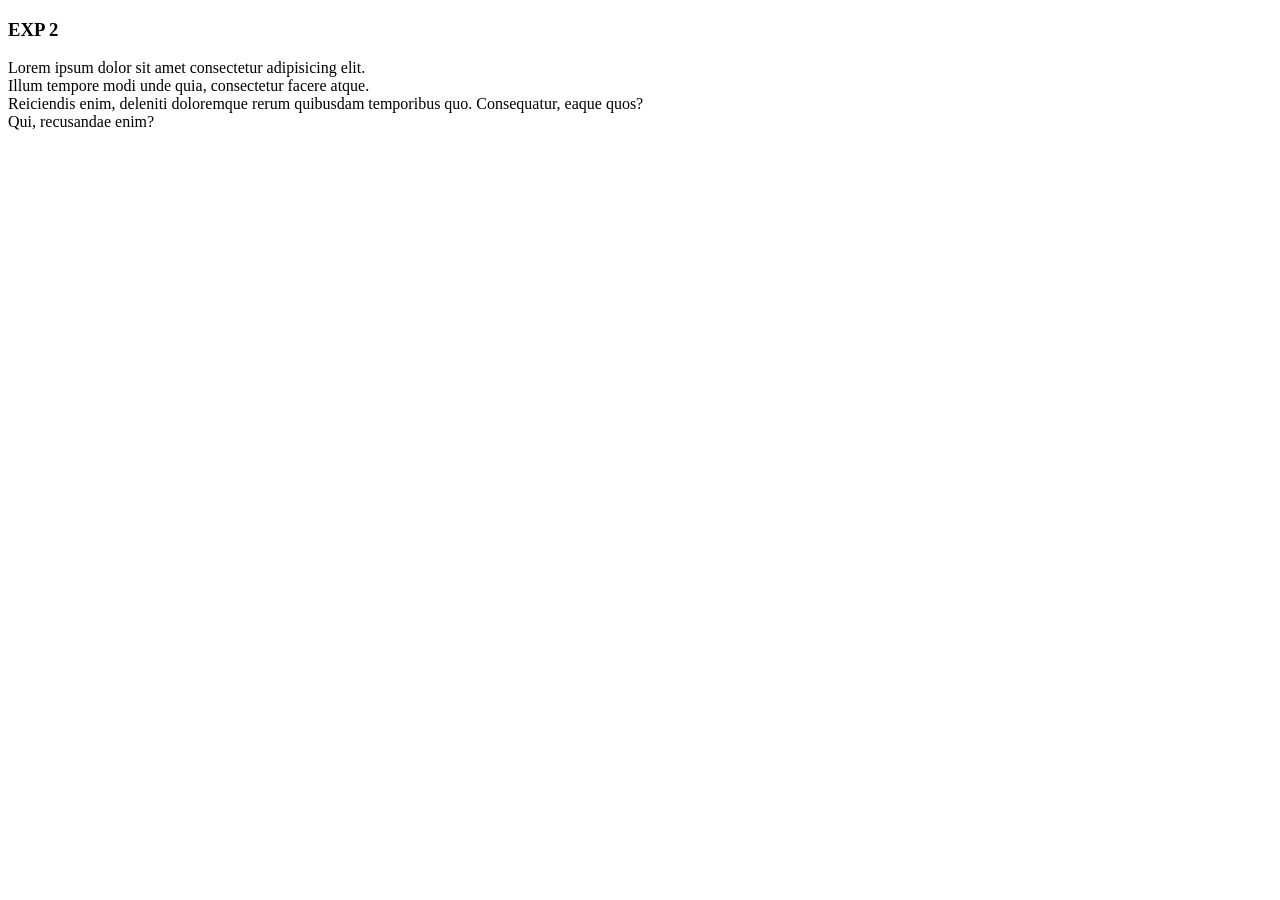
==== exercise2.html @ 917a2416 "added about feature" ====
<!DOCTYPE html>
<head>
    <title>EXPERIMENT 2</title>
</head>
<body>
    <h3>EXP 2</h3>
    <p>Lorem ipsum dolor sit amet consectetur adipisicing elit.<br>
        Illum tempore modi unde quia, consectetur facere atque.<br>
        Reiciendis enim, deleniti doloremque rerum quibusdam temporibus quo. Consequatur, eaque quos?<br>
        Qui, recusandae enim?</p>
</body>
</html>
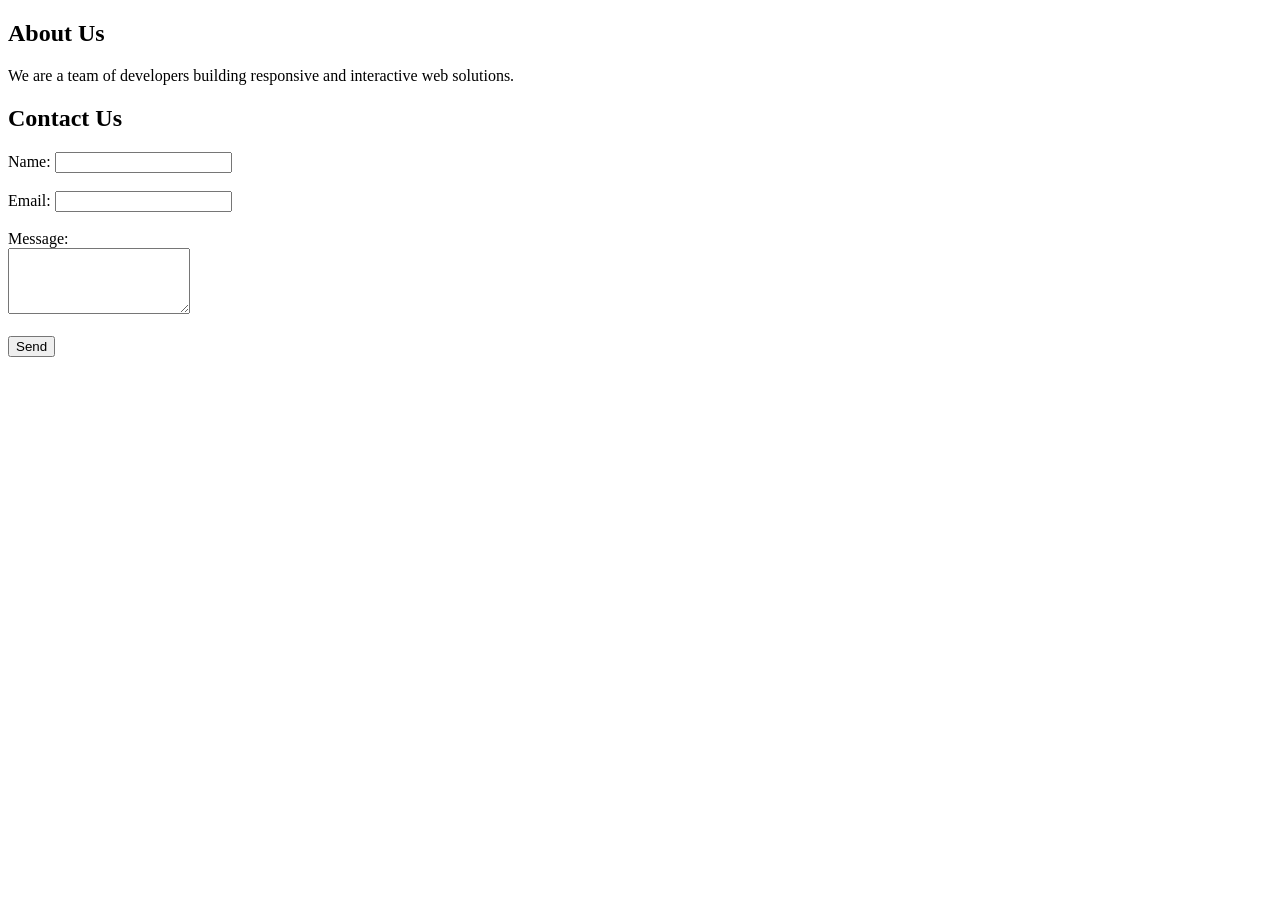
==== commit 11d20d13: "resolved merge conflicts" ====
--- a/exercise2.html
+++ b/exercise2.html
@@ -1,12 +1,31 @@
 <!DOCTYPE html>
+<html lang="en">
 <head>
-    <title>EXPERIMENT 2</title>
+    <meta charset="UTF-8">
+    <meta name="viewport" content="width=device-width, initial-scale=1.0">
+    <title>exercise2</title>
 </head>
 <body>
-    <h3>EXP 2</h3>
-    <p>Lorem ipsum dolor sit amet consectetur adipisicing elit.<br>
-        Illum tempore modi unde quia, consectetur facere atque.<br>
-        Reiciendis enim, deleniti doloremque rerum quibusdam temporibus quo. Consequatur, eaque quos?<br>
-        Qui, recusandae enim?</p>
+      <section id="about">
+  <h2>About Us</h2>
+  <p>We are a team of developers building responsive and interactive web solutions.</p>
+</section>
+<section id="contact">
+  <h2>Contact Us</h2>
+  <form>
+    <label for="name">Name:</label>
+    <input type="text" id="name" name="name" required><br><br>
+
+    <label for="email">Email:</label>
+    <input type="email" id="email" name="email" required><br><br>
+
+    <label for="message">Message:</label><br>
+    <textarea id="message" name="message" rows="4" required></textarea><br><br>
+
+    <button type="submit">Send</button>
+  </form>
+</section>
+
+
 </body>
 </html>
